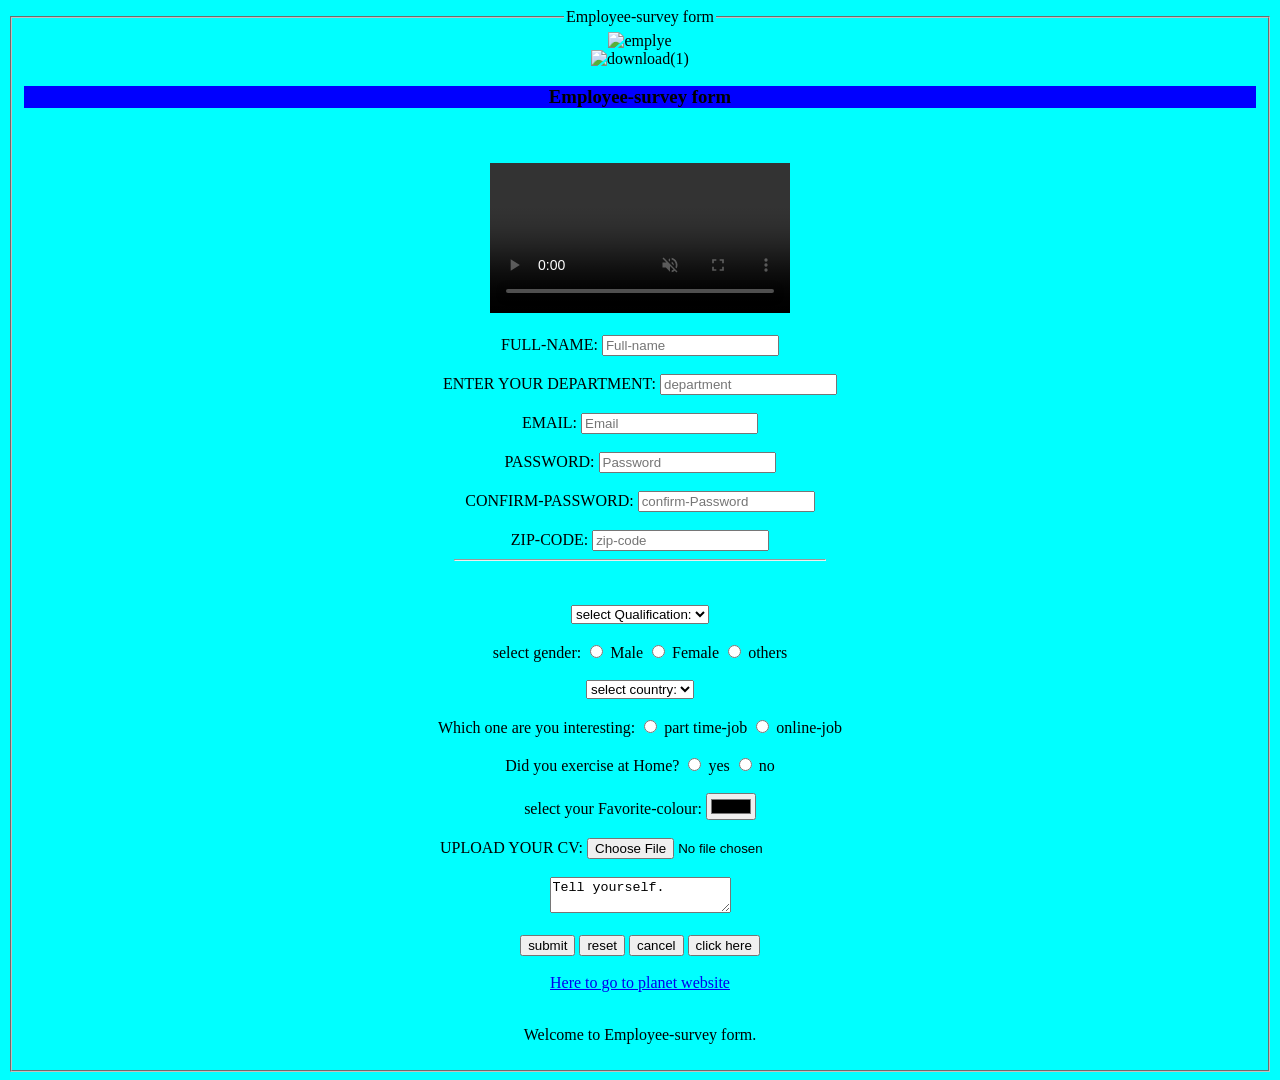
==== index.html @ ae5cde5c "employee survey-form" ====
<!DOCTYPE html>
<html>
    <head>
        <title>Login-form</title>
    </head>
    <body bgcolor="aqua">
        <form>
            <fieldset align="center">
                <img src="emplye.jpg" alt="emplye" width="200px"><br>
                <img src="download (1).png" alt="download(1)" width="180px" height="90px">
                <legend>Employee-survey form</legend>
                <h3 style=background-color:blue;>Employee-survey form</h3><br><br>
                <video controls loop autoplay muted>
                    <source src="employee survey.mp4" alt="employee survey" width="0px" height="0px">
                </video><br><br>
                <label>FULL-NAME:</label>
                <input type="txt" id="Full-name" value="" name="Full-name" placeholder="Full-name"><br><br>
                <label>ENTER YOUR DEPARTMENT:</label>
                <input type="txt" id="department" value="" name="department" placeholder="department"><br><br>
                <label>EMAIL:</label>
                <input type="txt" id="Email" value="" name="Email" placeholder="Email"><br><br>
                <label>PASSWORD:</label>
                <input type="txt" id="Password" value="" name="Password" placeholder="Password"><br><br>
                <label>CONFIRM-PASSWORD:</label>
                <input type="txt" id="Password" value="" name="Password" placeholder="confirm-Password"><br><br>
                <label>ZIP-CODE:</label>
                <input type="txt" id="zip-code" value="" name="zip-code" placeholder="zip-code"> <hr align="center" width="30%"><br><br>
                <select name="Qualification" placeholder="select Qualification">
                    <option value="" selected disabled>select Qualification:</option>
                    <option value="">Graduate</option>
                    <option value="">Under Graduate</option>
                    <option value="">Matric/secondary</option>
                    <option value="">Student</option>
                    <option value="">Self-employee</option>
                    <option value="">Others</option>
                    </select><br><br>
                 select gender:
                <input type="radio" value="" name="gender" placeholder="Male" id="Male">
                <label for="Male">Male</label>
                <input type="radio" value="" name="gender" placeholder="Female" id="Female">
                <label for="Female">Female</label>
                <input type="radio" value="" name="gender" placeholder="Others" id="Others">
                <label for="Others">others</label><br><br>
                <select name="country" placeholder="select country">
                <option value="" selected disabled>select country:</option>
                <option value="">Pakistan</option>
                <option value="">UAE</option>
                <option value="">KSA</option>
                <option value="" disabled>India</option>
                <option value="">Russia</option>
                <option value="">USA</option>
                </select><br><br>
                Which one are you interesting:
                <input type="radio" id="part time-job" value=""  name="interesting" placeholder="part time-job">
                <label for="part time-job">part time-job</label>
                <input type="radio" id="online-job" value="" name="interesting" placeholder="online-job">
                <label for="online-job">online-job</label>
                <br><br>
                Did you exercise at Home?
                <input type="radio" id="yes" value="" id="yes" name="exercise" placeholder="yes">
                <label for="yes">yes</label>
                <input type="radio" id="no" value="" id="no" name="exercise" placeholder="no">
                <label for="no">no</label><br><br>
                <label for="Favorite-colour">select your Favorite-colour:</label>
                <input type="color" id="color" value="" name="color" ><br><br>
                <label>UPLOAD YOUR CV:</label>
                <input type="file" id="file" value="" name="file" placeholder="file"><br><br>
                <textarea for="tell a little about yourself:">Tell yourself.</textarea><br><br>
                <input type="submit" value="submit">
                <input type="reset" value="reset">
                <input type="button" value="cancel">
                <input type="button" onclick="alert('THis login-form is about Employee-survey.')" value="click here"><br><br>
                <a href="https://www.websiteplanet.com">Here to go to planet website</a><br><br>
                <p>Welcome to Employee-survey form.</p>
            </fieldset>
        </form>
    </body>
</html>
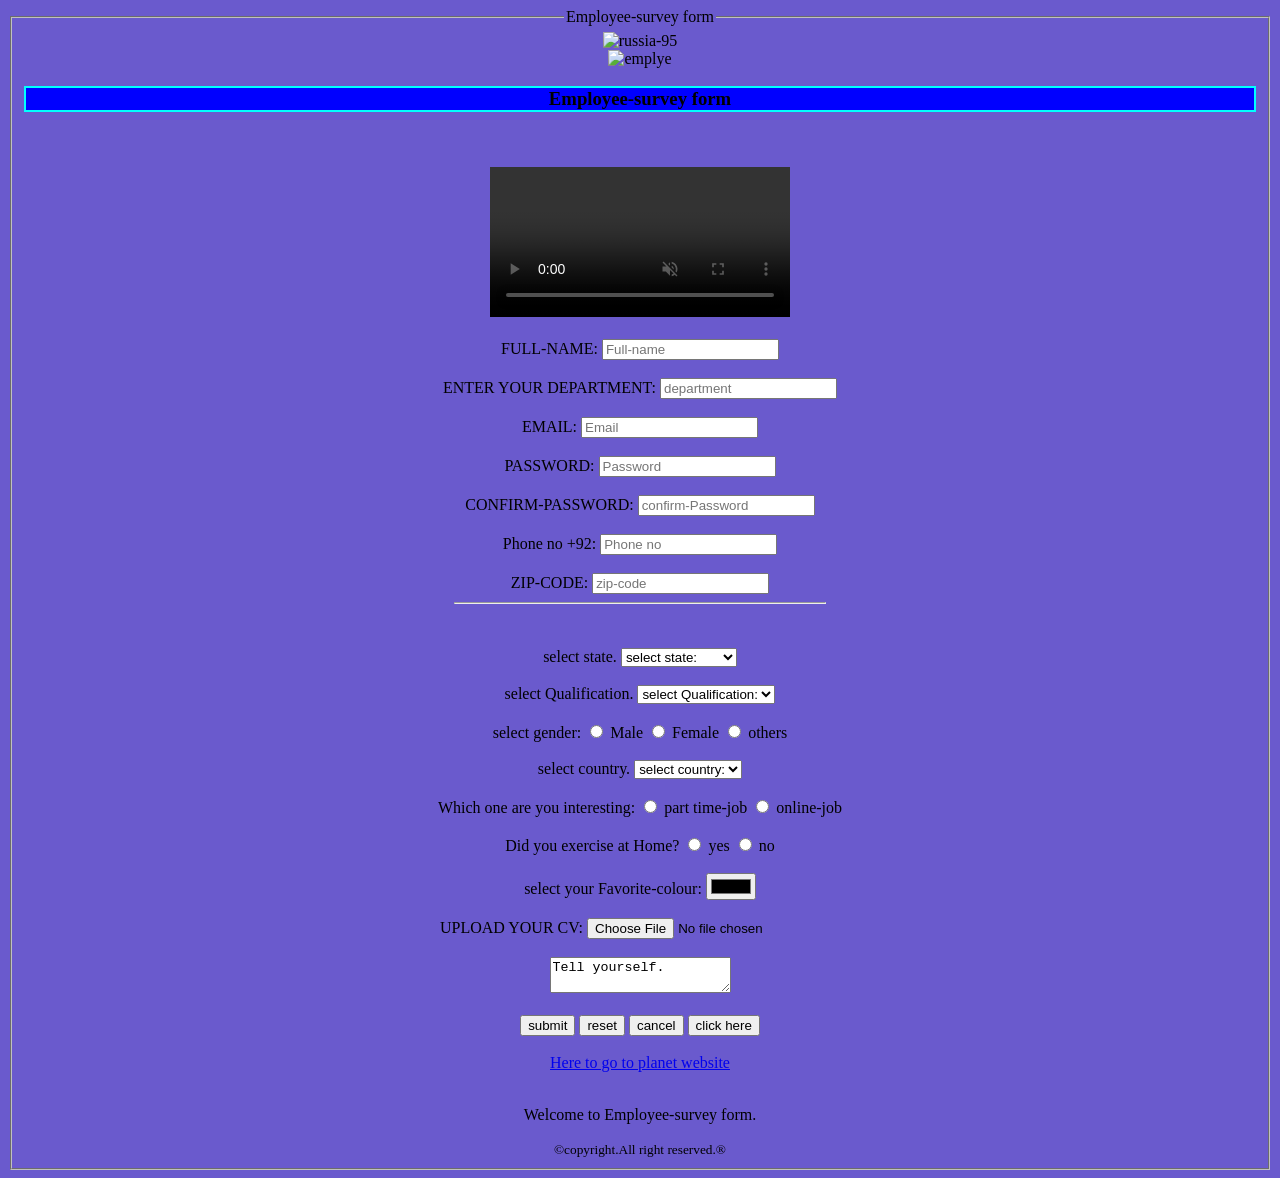
==== commit ac8578d7: "FORM OF EMPLOYEE" ====
--- a/index.html
+++ b/index.html
@@ -2,16 +2,24 @@
 <html>
     <head>
         <title>Login-form</title>
+        <style>
+            h3{
+                border: 2px solid aqua;
+                padding-left: 10%;
+                padding-right: 10%;
+                text-align: center;
+            }
+        </style>
     </head>
-    <body bgcolor="aqua">
+    <body bgcolor="slateblue">
         <form>
             <fieldset align="center">
-                <img src="emplye.jpg" alt="emplye" width="200px"><br>
-                <img src="download (1).png" alt="download(1)" width="180px" height="90px">
+                <img src="russia-95.webp" alt="russia-95" width="200px"><br>
+                <img src="emplye.jpg" alt="emplye" width="200px" height="90px">
                 <legend>Employee-survey form</legend>
                 <h3 style=background-color:blue;>Employee-survey form</h3><br><br>
                 <video controls loop autoplay muted>
-                    <source src="employee survey.mp4" alt="employee survey" width="0px" height="0px">
+                    <source src="employee survey.mp4" alt="employee survey">
                 </video><br><br>
                 <label>FULL-NAME:</label>
                 <input type="txt" id="Full-name" value="" name="Full-name" placeholder="Full-name"><br><br>
@@ -23,8 +31,21 @@
                 <input type="txt" id="Password" value="" name="Password" placeholder="Password"><br><br>
                 <label>CONFIRM-PASSWORD:</label>
                 <input type="txt" id="Password" value="" name="Password" placeholder="confirm-Password"><br><br>
+                <label>Phone no +92:</label>
+                <input type="txt" id="Phone no" value="" placeholder="Phone no" name="Phone no"><br><br>
                 <label>ZIP-CODE:</label>
                 <input type="txt" id="zip-code" value="" name="zip-code" placeholder="zip-code"> <hr align="center" width="30%"><br><br>
+                <label>select state.</label>
+                <select name="state" placeholder="select state">
+                    <option value="" selected disabled>select state:</option>
+                    <option value="">KPK</option>
+                    <option value="">PUNJAB</option>
+                    <option value="">SINDH</option>
+                    <option value="">BALOCHISTAN</option>
+                    <option value="">GILGIT</option>
+                    <option value="" disabled>Others</option>
+                    </select><br><br>
+                <label>select Qualification.</label>
                 <select name="Qualification" placeholder="select Qualification">
                     <option value="" selected disabled>select Qualification:</option>
                     <option value="">Graduate</option>
@@ -41,6 +62,7 @@
                 <label for="Female">Female</label>
                 <input type="radio" value="" name="gender" placeholder="Others" id="Others">
                 <label for="Others">others</label><br><br>
+                <label>select country.</label>
                 <select name="country" placeholder="select country">
                 <option value="" selected disabled>select country:</option>
                 <option value="">Pakistan</option>
@@ -72,6 +94,9 @@
                 <input type="button" onclick="alert('THis login-form is about Employee-survey.')" value="click here"><br><br>
                 <a href="https://www.websiteplanet.com">Here to go to planet website</a><br><br>
                 <p>Welcome to Employee-survey form.</p>
+                <footer>
+                    <small>&copy;copyright.All right reserved.&reg;</small>
+                </footer>
             </fieldset>
         </form>
     </body>
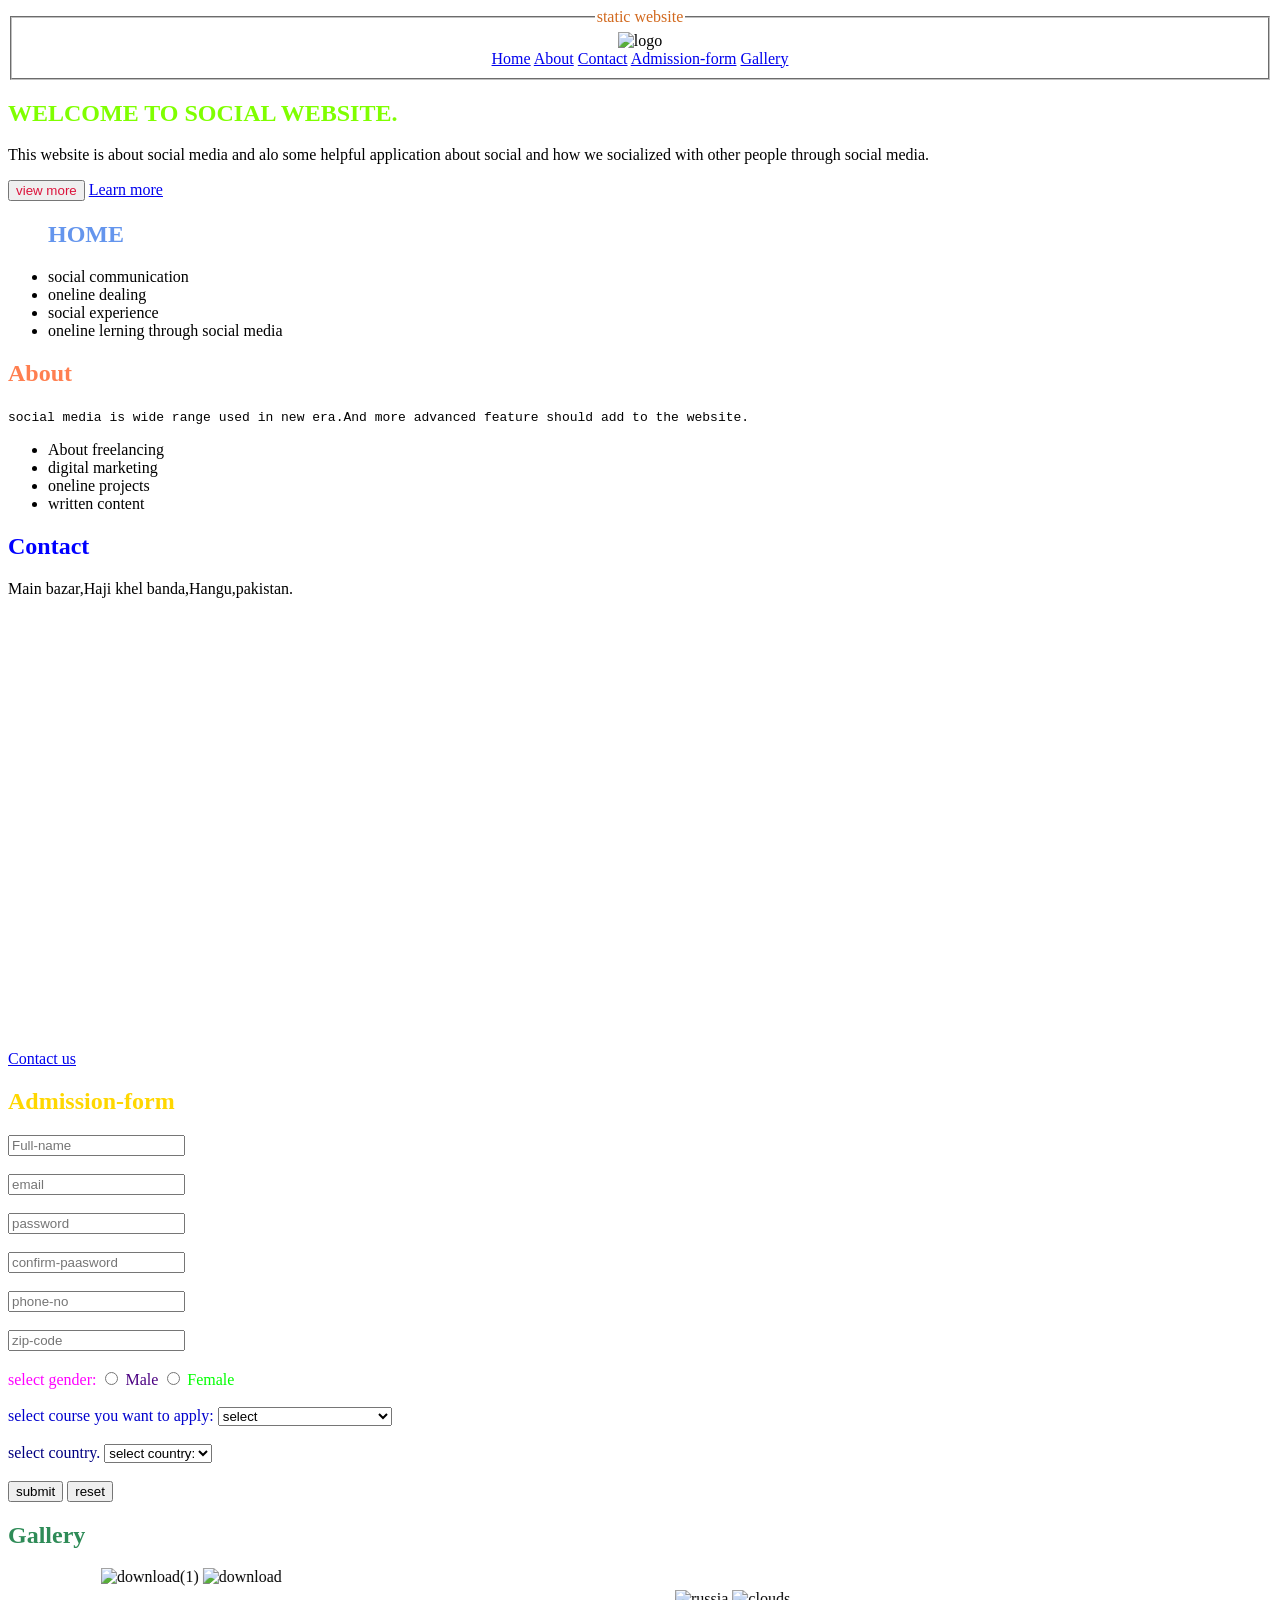
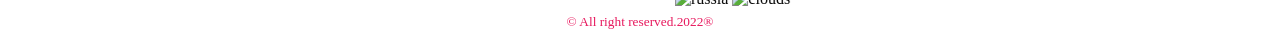
==== commit 418a19f9: "full website in html" ====
--- a/index.html
+++ b/index.html
@@ -1,68 +1,74 @@
 <!DOCTYPE html>
-<html>
-    <head>
-        <title>Login-form</title>
-        <style>
-            h3{
-                border: 2px solid aqua;
-                padding-left: 10%;
-                padding-right: 10%;
-                text-align: center;
-            }
-        </style>
-    </head>
-    <body bgcolor="slateblue">
-        <form>
-            <fieldset align="center">
-                <img src="russia-95.webp" alt="russia-95" width="200px"><br>
-                <img src="emplye.jpg" alt="emplye" width="200px" height="90px">
-                <legend>Employee-survey form</legend>
-                <h3 style=background-color:blue;>Employee-survey form</h3><br><br>
-                <video controls loop autoplay muted>
-                    <source src="employee survey.mp4" alt="employee survey">
-                </video><br><br>
-                <label>FULL-NAME:</label>
-                <input type="txt" id="Full-name" value="" name="Full-name" placeholder="Full-name"><br><br>
-                <label>ENTER YOUR DEPARTMENT:</label>
-                <input type="txt" id="department" value="" name="department" placeholder="department"><br><br>
-                <label>EMAIL:</label>
-                <input type="txt" id="Email" value="" name="Email" placeholder="Email"><br><br>
-                <label>PASSWORD:</label>
-                <input type="txt" id="Password" value="" name="Password" placeholder="Password"><br><br>
-                <label>CONFIRM-PASSWORD:</label>
-                <input type="txt" id="Password" value="" name="Password" placeholder="confirm-Password"><br><br>
-                <label>Phone no +92:</label>
-                <input type="txt" id="Phone no" value="" placeholder="Phone no" name="Phone no"><br><br>
-                <label>ZIP-CODE:</label>
-                <input type="txt" id="zip-code" value="" name="zip-code" placeholder="zip-code"> <hr align="center" width="30%"><br><br>
-                <label>select state.</label>
-                <select name="state" placeholder="select state">
-                    <option value="" selected disabled>select state:</option>
-                    <option value="">KPK</option>
-                    <option value="">PUNJAB</option>
-                    <option value="">SINDH</option>
-                    <option value="">BALOCHISTAN</option>
-                    <option value="">GILGIT</option>
-                    <option value="" disabled>Others</option>
-                    </select><br><br>
-                <label>select Qualification.</label>
-                <select name="Qualification" placeholder="select Qualification">
-                    <option value="" selected disabled>select Qualification:</option>
-                    <option value="">Graduate</option>
-                    <option value="">Under Graduate</option>
-                    <option value="">Matric/secondary</option>
-                    <option value="">Student</option>
-                    <option value="">Self-employee</option>
-                    <option value="">Others</option>
-                    </select><br><br>
-                 select gender:
-                <input type="radio" value="" name="gender" placeholder="Male" id="Male">
-                <label for="Male">Male</label>
-                <input type="radio" value="" name="gender" placeholder="Female" id="Female">
-                <label for="Female">Female</label>
-                <input type="radio" value="" name="gender" placeholder="Others" id="Others">
-                <label for="Others">others</label><br><br>
-                <label>select country.</label>
+<html lang="en">
+<head>
+    <title>static website</title>
+</head>
+<body>
+         <header>
+             <fieldset align="middle">
+             <img src="logo.jpg" alt="logo" width="300px">
+             <legend style="color: chocolate;">static website</legend>
+             <nav>
+                 <a href="#Home">Home</a>
+                 <a href="#About">About</a>
+                 <a href="#Contact">Contact</a>
+                 <a href="#Admission-form">Admission-form</a>
+                 <a href="#Gallery">Gallery</a>
+                </fieldset>
+             </nav>
+            </header>
+             <section id="Home">
+                 <h1 style="color: chartreuse;">WELCOME TO SOCIAL WEBSITE.</h1>
+                 <p>This website is about social media and alo some helpful application about social and how we socialized with other people through social media.</p>
+                 <input type="button" value="view more" style="color: crimson;">
+                 <a href="#">Learn more</a>
+                 <ul>
+                 <h1 style="color: cornflowerblue;">HOME</h1>
+                    <li>social communication</li>
+                    <li>oneline dealing</li>
+                    <li>social experience</li>
+                    <li>oneline lerning through social media</li>
+                 </ul>
+             </section>
+             <section id="About">
+                 <h1 style="color: coral;">About</h1>
+                 <p> <code> social media is wide range used in new era.And more advanced feature should add to the website.</code></p>
+                 <ul>
+                     <li>About freelancing</li>
+                     <li>digital marketing</li>
+                     <li>oneline projects</li>
+                     <li>written content</li>
+                 </ul>
+             </section>
+             <section id="Contact">
+                 <h1 style="color: blue;">Contact</h1>
+                 <p>Main bazar,Haji khel banda,Hangu,pakistan.</p>
+                 <a href="tel:0334-4394694">Contact us</a>
+                 <iframe src="https://www.google.com/maps/embed?pb=!1m18!1m12!1m3!1d415.7491818658885!2d71.07855365788!3d33.52755579866148!2m3!1f0!2f0!3f0!3m2!1i1024!2i768!4f13.1!3m3!1m2!1s0x38d85a399d155ddf%3A0x59baae4cc5ee8dc9!2sSaidan%20Banda%20Hangu!5e0!3m2!1sen!2s!4v1648536869547!5m2!1sen!2s" width="600" height="450" style="border:0;" allowfullscreen="" loading="lazy" referrerpolicy="no-referrer-when-downgrade"></iframe>
+             </section>
+             <section id="Admission-form">
+                 <form>
+                     <h1 style="color: gold;">Admission-form</h1>
+                     <input type="text" value="" name="Full-name" placeholder="Full-name" id="Full-name"><br><br>
+                     <input type="email" value="" name="email" placeholder="email" id="email"><br><br>
+                     <input type="txt" value="" name="password" id="password" placeholder="password"><br><br>
+                     <input type="password" value="" name="confirm-password" id="confirm-password" placeholder="confirm-paasword"><br><br>
+                     <input type="number" value="" placeholder="phone-no"><br><br>
+                      <input type="text" value="" name="zip-code" id="zip-code" placeholder="zip-code"><br><br>
+                     <label style="color: magenta;"> select gender:</label>
+                     <input type="radio" value="Male" name="gender" id="Male" placeholder="Male">
+                     <label for="Male" style="color: indigo;">Male</label>
+                     <input type="radio" value="Female" name="gender" id="Female" placeholder="Female">
+                     <label for="Female" style="color: lime;">Female</label><br><br>
+                     <label style="color: mediumblue;">select course you want to apply:</label>
+                     <select name="select" placeholder="select course you want to apply">
+                      <option value="" selected disabled>select</option>   
+                     <option value="">WEB DESIGINING</option>
+                     <option value="">GRAPHICS DESIGINING</option>
+                     <option value="">CSS</option>
+                     <option value="">HTML</option>
+                     </select><br><br>
+                     <label style="color: navy;">select country.</label>
                 <select name="country" placeholder="select country">
                 <option value="" selected disabled>select country:</option>
                 <option value="">Pakistan</option>
@@ -72,32 +78,23 @@
                 <option value="">Russia</option>
                 <option value="">USA</option>
                 </select><br><br>
-                Which one are you interesting:
-                <input type="radio" id="part time-job" value=""  name="interesting" placeholder="part time-job">
-                <label for="part time-job">part time-job</label>
-                <input type="radio" id="online-job" value="" name="interesting" placeholder="online-job">
-                <label for="online-job">online-job</label>
-                <br><br>
-                Did you exercise at Home?
-                <input type="radio" id="yes" value="" id="yes" name="exercise" placeholder="yes">
-                <label for="yes">yes</label>
-                <input type="radio" id="no" value="" id="no" name="exercise" placeholder="no">
-                <label for="no">no</label><br><br>
-                <label for="Favorite-colour">select your Favorite-colour:</label>
-                <input type="color" id="color" value="" name="color" ><br><br>
-                <label>UPLOAD YOUR CV:</label>
-                <input type="file" id="file" value="" name="file" placeholder="file"><br><br>
-                <textarea for="tell a little about yourself:">Tell yourself.</textarea><br><br>
                 <input type="submit" value="submit">
                 <input type="reset" value="reset">
-                <input type="button" value="cancel">
-                <input type="button" onclick="alert('THis login-form is about Employee-survey.')" value="click here"><br><br>
-                <a href="https://www.websiteplanet.com">Here to go to planet website</a><br><br>
-                <p>Welcome to Employee-survey form.</p>
-                <footer>
-                    <small>&copy;copyright.All right reserved.&reg;</small>
-                </footer>
-            </fieldset>
-        </form>
-    </body>
+                 </form>
+                 </section>
+                 <section id="Gallery">
+                     <h1 style="color: seagreen;">Gallery</h1>
+                     <marquee behavior="alternate" direction="right">
+                     <img src="download (1).png" alt="download(1)" width="300px">
+                     <img src="download.png" alt="download"><br>
+                     </marquee>
+                     <marquee behavior="alternate" direction="left">
+                     <img src="russia-95.webp" alt="russia" width="250px">
+                     <img src="clouds.jpg" alt="clouds" width="250px"><br>
+                     </marquee>
+                 </section>
+                 <footer align="center">
+                     <small style="color:rgb(231, 24, 93)"> &copy; All right reserved.2022&reg;</small>
+                 </footer>
+</body>
 </html>
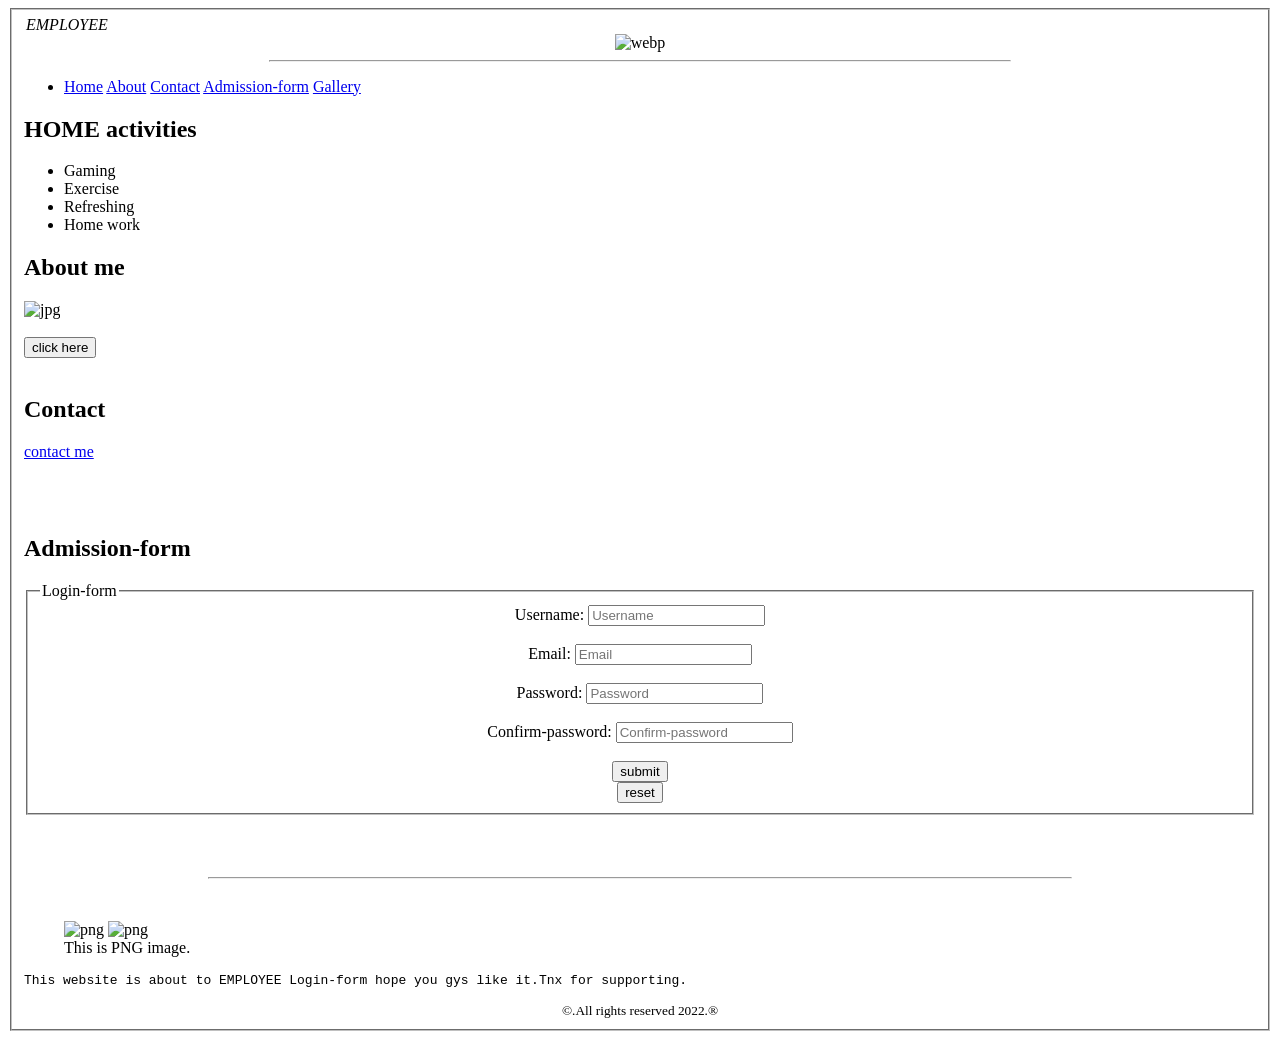
==== commit 4bf6fd63: "Html plus css" ====
--- a/index.html
+++ b/index.html
@@ -1,100 +1,76 @@
 <!DOCTYPE html>
 <html lang="en">
 <head>
-    <title>static website</title>
+    <title>New</title>
+    <link rel="stylesheet" href="style.css">
+    <link rel="icon" href="russia-95.webp">
 </head>
 <body>
-         <header>
-             <fieldset align="middle">
-             <img src="logo.jpg" alt="logo" width="300px">
-             <legend style="color: chocolate;">static website</legend>
-             <nav>
-                 <a href="#Home">Home</a>
-                 <a href="#About">About</a>
-                 <a href="#Contact">Contact</a>
-                 <a href="#Admission-form">Admission-form</a>
-                 <a href="#Gallery">Gallery</a>
-                </fieldset>
-             </nav>
-            </header>
-             <section id="Home">
-                 <h1 style="color: chartreuse;">WELCOME TO SOCIAL WEBSITE.</h1>
-                 <p>This website is about social media and alo some helpful application about social and how we socialized with other people through social media.</p>
-                 <input type="button" value="view more" style="color: crimson;">
-                 <a href="#">Learn more</a>
-                 <ul>
-                 <h1 style="color: cornflowerblue;">HOME</h1>
-                    <li>social communication</li>
-                    <li>oneline dealing</li>
-                    <li>social experience</li>
-                    <li>oneline lerning through social media</li>
-                 </ul>
-             </section>
-             <section id="About">
-                 <h1 style="color: coral;">About</h1>
-                 <p> <code> social media is wide range used in new era.And more advanced feature should add to the website.</code></p>
-                 <ul>
-                     <li>About freelancing</li>
-                     <li>digital marketing</li>
-                     <li>oneline projects</li>
-                     <li>written content</li>
-                 </ul>
-             </section>
-             <section id="Contact">
-                 <h1 style="color: blue;">Contact</h1>
-                 <p>Main bazar,Haji khel banda,Hangu,pakistan.</p>
-                 <a href="tel:0334-4394694">Contact us</a>
-                 <iframe src="https://www.google.com/maps/embed?pb=!1m18!1m12!1m3!1d415.7491818658885!2d71.07855365788!3d33.52755579866148!2m3!1f0!2f0!3f0!3m2!1i1024!2i768!4f13.1!3m3!1m2!1s0x38d85a399d155ddf%3A0x59baae4cc5ee8dc9!2sSaidan%20Banda%20Hangu!5e0!3m2!1sen!2s!4v1648536869547!5m2!1sen!2s" width="600" height="450" style="border:0;" allowfullscreen="" loading="lazy" referrerpolicy="no-referrer-when-downgrade"></iframe>
-             </section>
-             <section id="Admission-form">
-                 <form>
-                     <h1 style="color: gold;">Admission-form</h1>
-                     <input type="text" value="" name="Full-name" placeholder="Full-name" id="Full-name"><br><br>
-                     <input type="email" value="" name="email" placeholder="email" id="email"><br><br>
-                     <input type="txt" value="" name="password" id="password" placeholder="password"><br><br>
-                     <input type="password" value="" name="confirm-password" id="confirm-password" placeholder="confirm-paasword"><br><br>
-                     <input type="number" value="" placeholder="phone-no"><br><br>
-                      <input type="text" value="" name="zip-code" id="zip-code" placeholder="zip-code"><br><br>
-                     <label style="color: magenta;"> select gender:</label>
-                     <input type="radio" value="Male" name="gender" id="Male" placeholder="Male">
-                     <label for="Male" style="color: indigo;">Male</label>
-                     <input type="radio" value="Female" name="gender" id="Female" placeholder="Female">
-                     <label for="Female" style="color: lime;">Female</label><br><br>
-                     <label style="color: mediumblue;">select course you want to apply:</label>
-                     <select name="select" placeholder="select course you want to apply">
-                      <option value="" selected disabled>select</option>   
-                     <option value="">WEB DESIGINING</option>
-                     <option value="">GRAPHICS DESIGINING</option>
-                     <option value="">CSS</option>
-                     <option value="">HTML</option>
-                     </select><br><br>
-                     <label style="color: navy;">select country.</label>
-                <select name="country" placeholder="select country">
-                <option value="" selected disabled>select country:</option>
-                <option value="">Pakistan</option>
-                <option value="">UAE</option>
-                <option value="">KSA</option>
-                <option value="" disabled>India</option>
-                <option value="">Russia</option>
-                <option value="">USA</option>
-                </select><br><br>
-                <input type="submit" value="submit">
-                <input type="reset" value="reset">
-                 </form>
-                 </section>
-                 <section id="Gallery">
-                     <h1 style="color: seagreen;">Gallery</h1>
-                     <marquee behavior="alternate" direction="right">
-                     <img src="download (1).png" alt="download(1)" width="300px">
-                     <img src="download.png" alt="download"><br>
-                     </marquee>
-                     <marquee behavior="alternate" direction="left">
-                     <img src="russia-95.webp" alt="russia" width="250px">
-                     <img src="clouds.jpg" alt="clouds" width="250px"><br>
-                     </marquee>
-                 </section>
-                 <footer align="center">
-                     <small style="color:rgb(231, 24, 93)"> &copy; All right reserved.2022&reg;</small>
-                 </footer>
+    <fieldset>
+      <dfn> <legend class="main">EMPLOYEE</legend></dfn>
+       <center><img src="russia-95.webp" alt="webp" width="400rem"></center>
+       <hr width="60%">
+       <form>
+           <nav class="role">
+               <ul class="container">
+                   <li id="main">
+                       <a href="#">Home</a>
+                       <a href="#">About</a>
+                       <a href="#">Contact</a>
+                       <a href="#">Admission-form</a>
+                       <a href="#">Gallery</a>
+                   </li>
+               </ul>
+           </nav>
+           <section id="Home">
+                   <h2>HOME activities</h2>
+                   <ul id="demo">
+                       <li>Gaming</li>
+                       <li>Exercise</li>
+                       <li>Refreshing</li>
+                       <li>Home work</li>
+                   </ul> 
+           </section>
+           <section id="About">
+                  <h1>About me</h1>
+                  <img src="bilal.jpg" alt="jpg" width="200rem"><br><br>
+                  <input type="button" onclick="alert('This is MUHAMMAD BILAL.I hope you like my new website.And i currently studied in UNIVERSITY OF SWAT at second semester at software engineering.')" value="click here"><br><br>
+           </section>
+           <section id="Contact">
+               <h1>Contact</h1>
+               <a href="tel:03344394694">contact me</a><br><br><br><br>
+           </section>
+           <section id="Admission-form">
+               <h1 id="select">Admission-form</h1>
+            <center> <form>
+                   <fieldset id="item">
+                       <legend class="area">Login-form</legend>
+                   <label for="Username">Username:</label>
+                   <input type="text" value="" id="username" name="Username" placeholder="Username"><br><br>
+                   <label for="Email">Email:</label>
+                   <input type="txt" value="" id="Email" name="Email" placeholder="Email"><br><br>
+                   <label for="Password">Password:</label>
+                   <input type="text" value="" id="Password" name="Password" placeholder="Password"><br><br>
+                   <label for="Confirm-password">Confirm-password:</label>
+                   <input type="text" value="" id="Confirm-password" name="Confirm-password" placeholder="Confirm-password"><br><br>
+                   <input type="submit" value="submit"><br>
+                   <input type="reset" value="reset">
+                 </fieldset>
+               </form></center><br><br><br><hr width="70%"><br>
+            </section>
+       <section id="Gallery">
+           <figure>
+        <img src="download.png" alt="png" class="image">
+        <img src="download (1).png" alt="png">
+        <figcaption>
+            This is PNG image.
+        </figcaption>
+        </figure>
+         <pre><p class="import">This website is about to EMPLOYEE Login-form hope you gys like it.Tnx for supporting.</p></pre>
+      </section>
+      <footer>
+          <center><small>&copy;.All rights reserved 2022.&REG;</small></center>
+      </footer>
+       </fieldset>
 </body>
 </html>
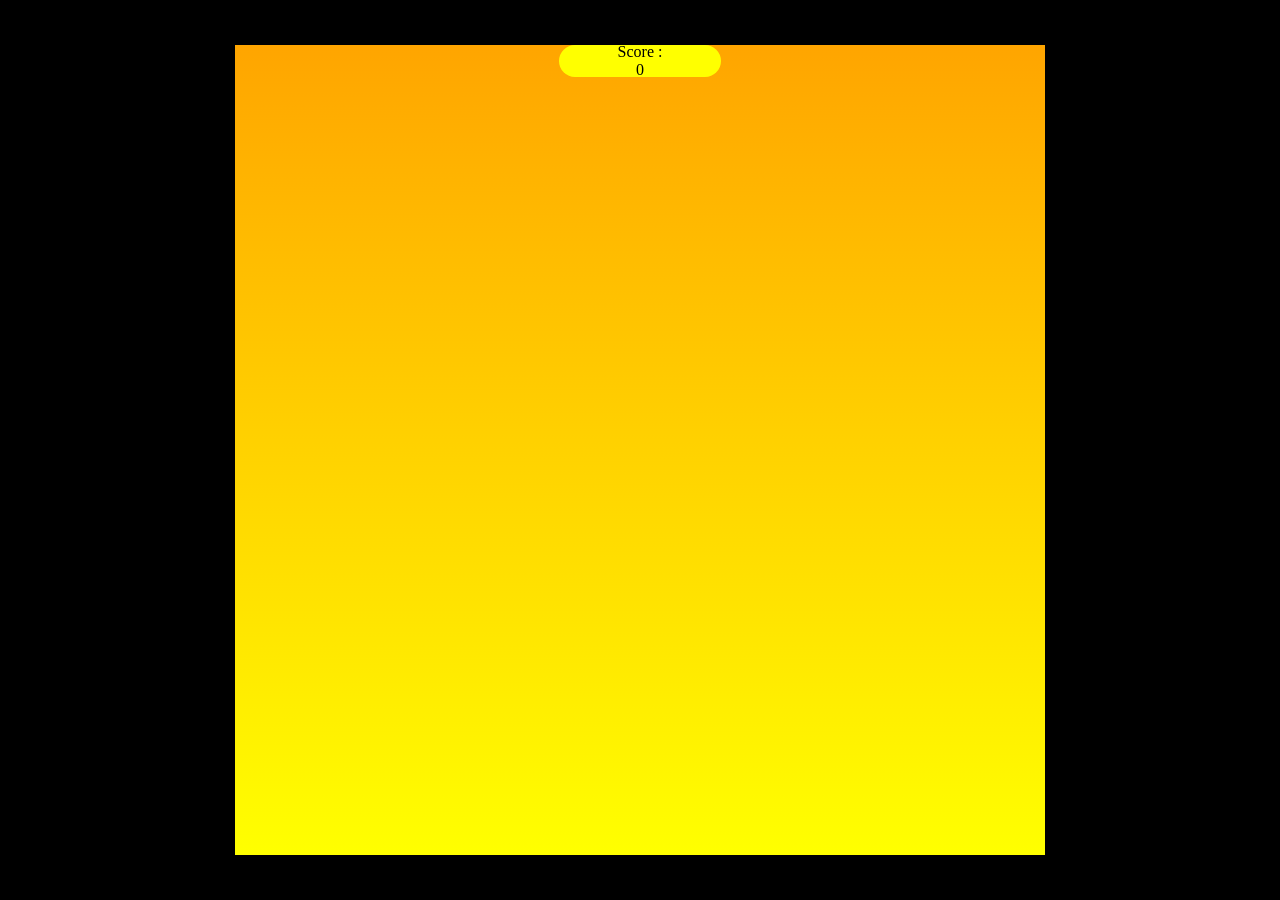
==== commit ebd0994e: "Html  and CSS" ====
--- a/index.html
+++ b/index.html
@@ -1,76 +1,67 @@
 <!DOCTYPE html>
 <html lang="en">
 <head>
-    <title>New</title>
-    <link rel="stylesheet" href="style.css">
-    <link rel="icon" href="russia-95.webp">
+    <meta charset="UTF-8">
+    <meta http-equiv="X-UA-Compatible" content="IE=edge">
+    <meta name="viewport" content="width=device-width, initial-scale=1.0">
+    <title>My snake game</title>
+    <style>
+        *{
+            box-sizing: border-box;
+        }
+        body{
+            margin: 0;
+            padding: 0;
+        }
+        .container{
+            width: 100%;
+            height: 100vh;
+            background: #000;
+            display: flex;
+            justify-content: center;
+            align-items: center;
+            flex-direction: column;
+        }
+        .game-board{
+            height: 90vmin;
+            width: 90vmin;
+            background: linear-gradient(orange, yellow);
+            grid-template-columns: repeat(16,1fr);
+            grid-template-rows: repeat(16,1fr);
+        }
+        .score-board{
+            background: yellow;
+            padding: 10px 20px;
+            border-radius: 20px;
+            width: 20%;
+            height: 2em;
+            margin: auto;
+            display: flex;
+            justify-content: center;
+            align-items: center;
+            flex-direction: column;
+            text-transform: capitalize;
+            
+        }
+        .snake-head{
+            background: url(snake\head.jpg);
+            background-size: 100% 100%;
+        }
+        .fruit{
+            background-image: url(/apple.jpg);
+            background-size: 100% 100% ;
+        }
+    </style>
 </head>
 <body>
-    <fieldset>
-      <dfn> <legend class="main">EMPLOYEE</legend></dfn>
-       <center><img src="russia-95.webp" alt="webp" width="400rem"></center>
-       <hr width="60%">
-       <form>
-           <nav class="role">
-               <ul class="container">
-                   <li id="main">
-                       <a href="#">Home</a>
-                       <a href="#">About</a>
-                       <a href="#">Contact</a>
-                       <a href="#">Admission-form</a>
-                       <a href="#">Gallery</a>
-                   </li>
-               </ul>
-           </nav>
-           <section id="Home">
-                   <h2>HOME activities</h2>
-                   <ul id="demo">
-                       <li>Gaming</li>
-                       <li>Exercise</li>
-                       <li>Refreshing</li>
-                       <li>Home work</li>
-                   </ul> 
-           </section>
-           <section id="About">
-                  <h1>About me</h1>
-                  <img src="bilal.jpg" alt="jpg" width="200rem"><br><br>
-                  <input type="button" onclick="alert('This is MUHAMMAD BILAL.I hope you like my new website.And i currently studied in UNIVERSITY OF SWAT at second semester at software engineering.')" value="click here"><br><br>
-           </section>
-           <section id="Contact">
-               <h1>Contact</h1>
-               <a href="tel:03344394694">contact me</a><br><br><br><br>
-           </section>
-           <section id="Admission-form">
-               <h1 id="select">Admission-form</h1>
-            <center> <form>
-                   <fieldset id="item">
-                       <legend class="area">Login-form</legend>
-                   <label for="Username">Username:</label>
-                   <input type="text" value="" id="username" name="Username" placeholder="Username"><br><br>
-                   <label for="Email">Email:</label>
-                   <input type="txt" value="" id="Email" name="Email" placeholder="Email"><br><br>
-                   <label for="Password">Password:</label>
-                   <input type="text" value="" id="Password" name="Password" placeholder="Password"><br><br>
-                   <label for="Confirm-password">Confirm-password:</label>
-                   <input type="text" value="" id="Confirm-password" name="Confirm-password" placeholder="Confirm-password"><br><br>
-                   <input type="submit" value="submit"><br>
-                   <input type="reset" value="reset">
-                 </fieldset>
-               </form></center><br><br><br><hr width="70%"><br>
-            </section>
-       <section id="Gallery">
-           <figure>
-        <img src="download.png" alt="png" class="image">
-        <img src="download (1).png" alt="png">
-        <figcaption>
-            This is PNG image.
-        </figcaption>
-        </figure>
-         <pre><p class="import">This website is about to EMPLOYEE Login-form hope you gys like it.Tnx for supporting.</p></pre>
-      </section>
-      <footer>
-          <center><small>&copy;.All rights reserved 2022.&REG;</small></center>
-      </footer>
-       </fieldset>
+    <div class="container">
+        <div class="game-board">
+         <div class="score-board">score : <span>0</span>
+            <div class="snake-head"></div>
+            <div class="fruit"></div>
+        </div>
+       </div>
+    </div>
+    <script src="script.js"></script>
 </body>
 </html>
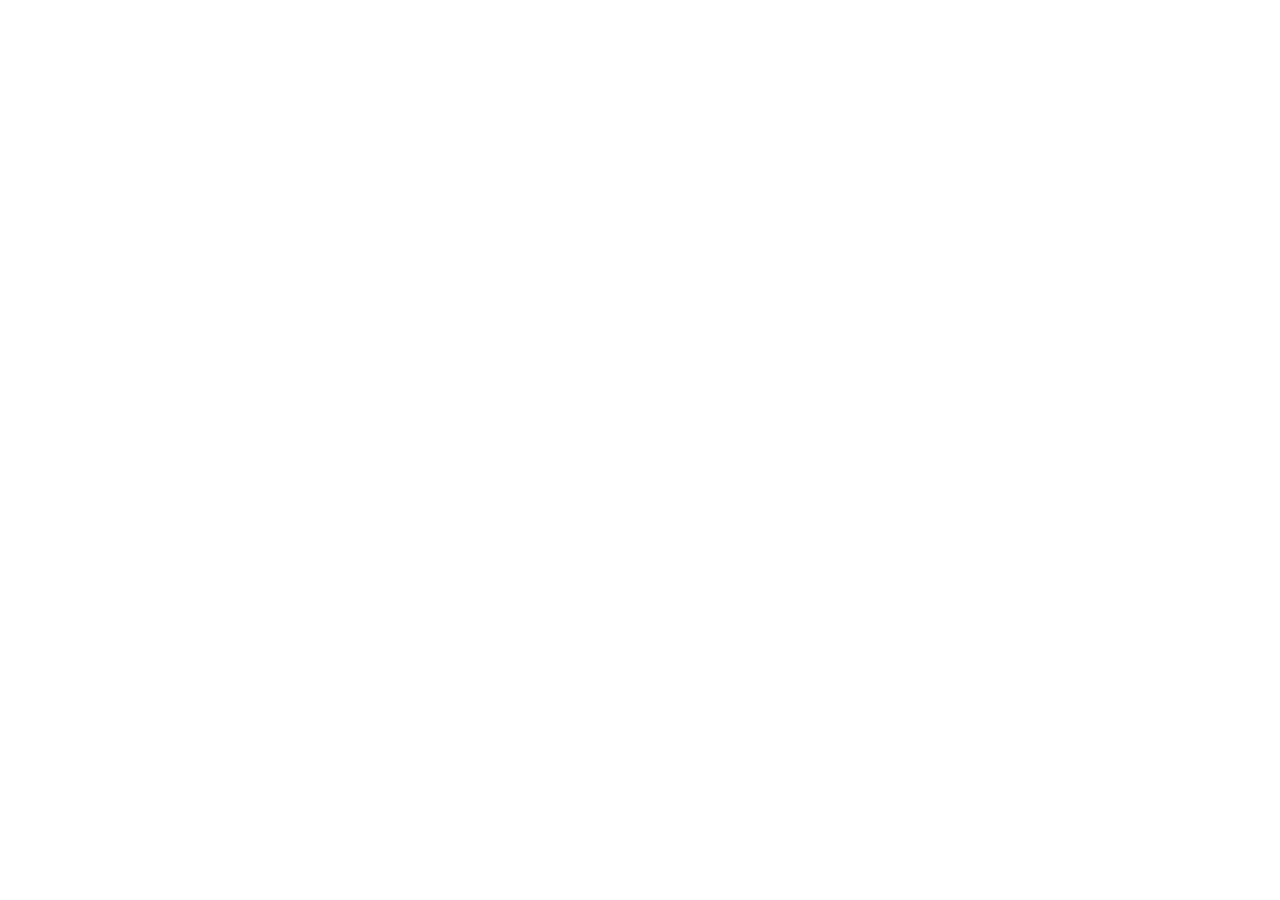
==== commit 6850f1ba: "instagram logo html" ====
--- a/index.html
+++ b/index.html
@@ -4,64 +4,18 @@
     <meta charset="UTF-8">
     <meta http-equiv="X-UA-Compatible" content="IE=edge">
     <meta name="viewport" content="width=device-width, initial-scale=1.0">
-    <title>My snake game</title>
-    <style>
-        *{
-            box-sizing: border-box;
-        }
-        body{
-            margin: 0;
-            padding: 0;
-        }
-        .container{
-            width: 100%;
-            height: 100vh;
-            background: #000;
-            display: flex;
-            justify-content: center;
-            align-items: center;
-            flex-direction: column;
-        }
-        .game-board{
-            height: 90vmin;
-            width: 90vmin;
-            background: linear-gradient(orange, yellow);
-            grid-template-columns: repeat(16,1fr);
-            grid-template-rows: repeat(16,1fr);
-        }
-        .score-board{
-            background: yellow;
-            padding: 10px 20px;
-            border-radius: 20px;
-            width: 20%;
-            height: 2em;
-            margin: auto;
-            display: flex;
-            justify-content: center;
-            align-items: center;
-            flex-direction: column;
-            text-transform: capitalize;
-            
-        }
-        .snake-head{
-            background: url(snake\head.jpg);
-            background-size: 100% 100%;
-        }
-        .fruit{
-            background-image: url(/apple.jpg);
-            background-size: 100% 100% ;
-        }
-    </style>
+    <title>LOGO</title>
+    <link rel="stylesheet" href="style.css">
 </head>
 <body>
-    <div class="container">
-        <div class="game-board">
-         <div class="score-board">score : <span>0</span>
-            <div class="snake-head"></div>
-            <div class="fruit"></div>
-        </div>
+       <div class="container">
+           <div class="insta">
+               <div class="insta-inner">
+                   <div class="insta-inner2">
+
+                   </div>
+               </div>
+           </div>
        </div>
-    </div>
-    <script src="script.js"></script>
 </body>
 </html>
--- a/style.css
+++ b/style.css
@@ -0,0 +1,75 @@
+.main{
+    text-align: center;
+    text-decoration: underline;
+    color: blue;
+    cursor: pointer;
+}
+.role{
+    position: -webkit-sticky;
+    position: sticky;
+    top: 10px;
+    bottom: 10px;
+}
+.container{
+    list-style: none;
+    font-size: 2rem;
+    cursor: pointer;
+}
+:hover{
+    color: #fc0022;
+}
+fieldset{
+    border-radius: 1rem;
+    background-size: 25rem; 
+    background: #bf4;
+    background-repeat: no-repeat;
+}
+#main{
+    text-align: center;
+}
+#demo{
+    list-style: none;
+}
+.area{
+    text-align: center;
+}
+#select{
+    text-align: center;
+}
+#item{
+    place-items: center;
+    text-align: center;
+    display: grid;  
+    border-radius: 0%;
+    box-shadow: 0 1rem 1rem -0.7 rgba(0,0, 0, 0.5);
+    width: 40vw;
+    padding: 3rem 8rem;
+    background-image: url(clouds.jpg);
+    background-repeat: no-repeat;
+    border-radius: 1rem;
+    box-sizing: border-box;
+}
+.image{
+    background: none;
+}
+:visited{
+    color:#c67;
+}
+:hover{
+    color: #af0356;
+}
+:link{
+    color: #fc0022;
+}
+img{
+    opacity: 50%;
+    color: #ac2245;
+}
+img:hover{
+    opacity: 100%;
+    color: #ac2245;
+}
+.import{
+    float: right;
+    width: 100vh;
+}
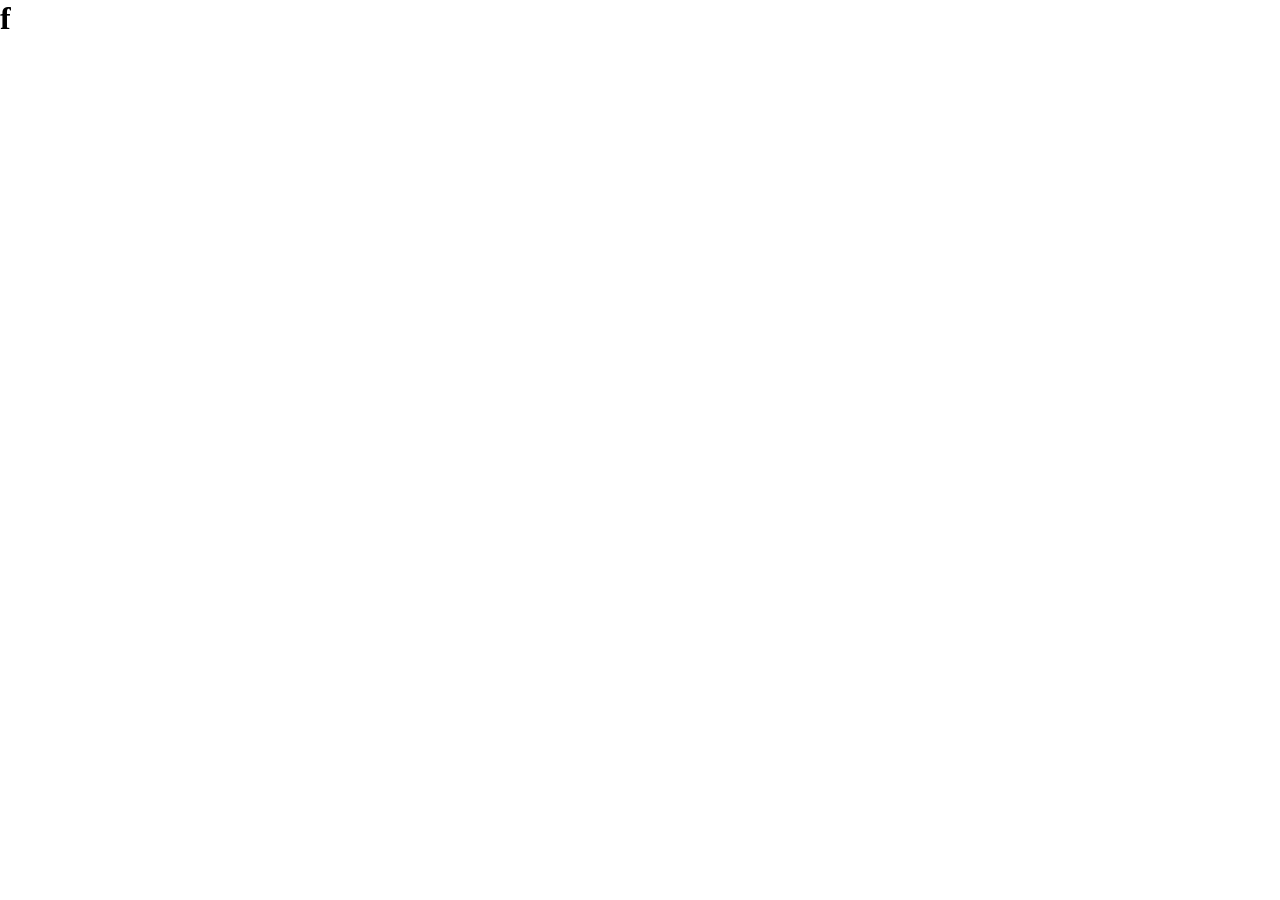
==== commit 63283e97: "logo of facebook in html" ====
--- a/index.html
+++ b/index.html
@@ -4,16 +4,14 @@
     <meta charset="UTF-8">
     <meta http-equiv="X-UA-Compatible" content="IE=edge">
     <meta name="viewport" content="width=device-width, initial-scale=1.0">
-    <title>LOGO</title>
+    <title>FACEBOOK LOGO</title>
     <link rel="stylesheet" href="style.css">
 </head>
-<body>
-       <div class="container">
-           <div class="insta">
-               <div class="insta-inner">
-                   <div class="insta-inner2">
-
-                   </div>
+<body> 
+       <div class="face">
+           <div class="book">
+             <h1 class="heading">f</h1>
+               <div class="book1">
                </div>
            </div>
        </div>
--- a/style.css
+++ b/style.css
@@ -1,75 +1,47 @@
-.main{
-    text-align: center;
-    text-decoration: underline;
-    color: blue;
-    cursor: pointer;
-}
-.role{
-    position: -webkit-sticky;
-    position: sticky;
-    top: 10px;
-    bottom: 10px;
+*{
+    padding: 0;
+    margin: 0;
 }
 .container{
-    list-style: none;
-    font-size: 2rem;
-    cursor: pointer;
+    width: 100%;
+    height: 100vh;
+    background: #091836;
+    display: flex;
+    align-items: center;
+    justify-content: center;
 }
-:hover{
-    color: #fc0022;
+.insta{
+    width: 270px;
+    height: 270px;
+    background: radial-gradient(circle at 33% 100%,#fed373 4%,#f15245 30%,#d92e7f 62%,#9b36b7 85%,#515ecf);
+    border-radius: 54px;
+    display: flex;
+    align-items: center;
+    justify-content: center;
 }
-fieldset{
-    border-radius: 1rem;
-    background-size: 25rem; 
-    background: #bf4;
-    background-repeat: no-repeat;
+.insta-inner{
+    width: 200px;
+    height: 200px;
+    border: 18px solid #fff;
+    border-radius: 54px;
+    display: flex;
+    align-items: center;
+    justify-content: center;
+    position: relative;
 }
-#main{
-    text-align: center;
+.insta-inner2{
+    width: 100px;
+    height: 100px;
+    border: 18px solid #fff;
+    border-radius: 50%;   
 }
-#demo{
-    list-style: none;
-}
-.area{
-    text-align: center;
-}
-#select{
-    text-align: center;
-}
-#item{
-    place-items: center;
-    text-align: center;
-    display: grid;  
-    border-radius: 0%;
-    box-shadow: 0 1rem 1rem -0.7 rgba(0,0, 0, 0.5);
-    width: 40vw;
-    padding: 3rem 8rem;
-    background-image: url(clouds.jpg);
-    background-repeat: no-repeat;
-    border-radius: 1rem;
-    box-sizing: border-box;
-}
-.image{
-    background: none;
-}
-:visited{
-    color:#c67;
-}
-:hover{
-    color: #af0356;
-}
-:link{
-    color: #fc0022;
-}
-img{
-    opacity: 50%;
-    color: #ac2245;
-}
-img:hover{
-    opacity: 100%;
-    color: #ac2245;
-}
-.import{
-    float: right;
-    width: 100vh;
+.insta-inner::after{
+    content: '';
+    background: #fff;
+    width: 22px;
+    height: 22px;
+    border-radius: 50%;
+    position: absolute;
+    top: 15px;
+    right: 15px;
 }
